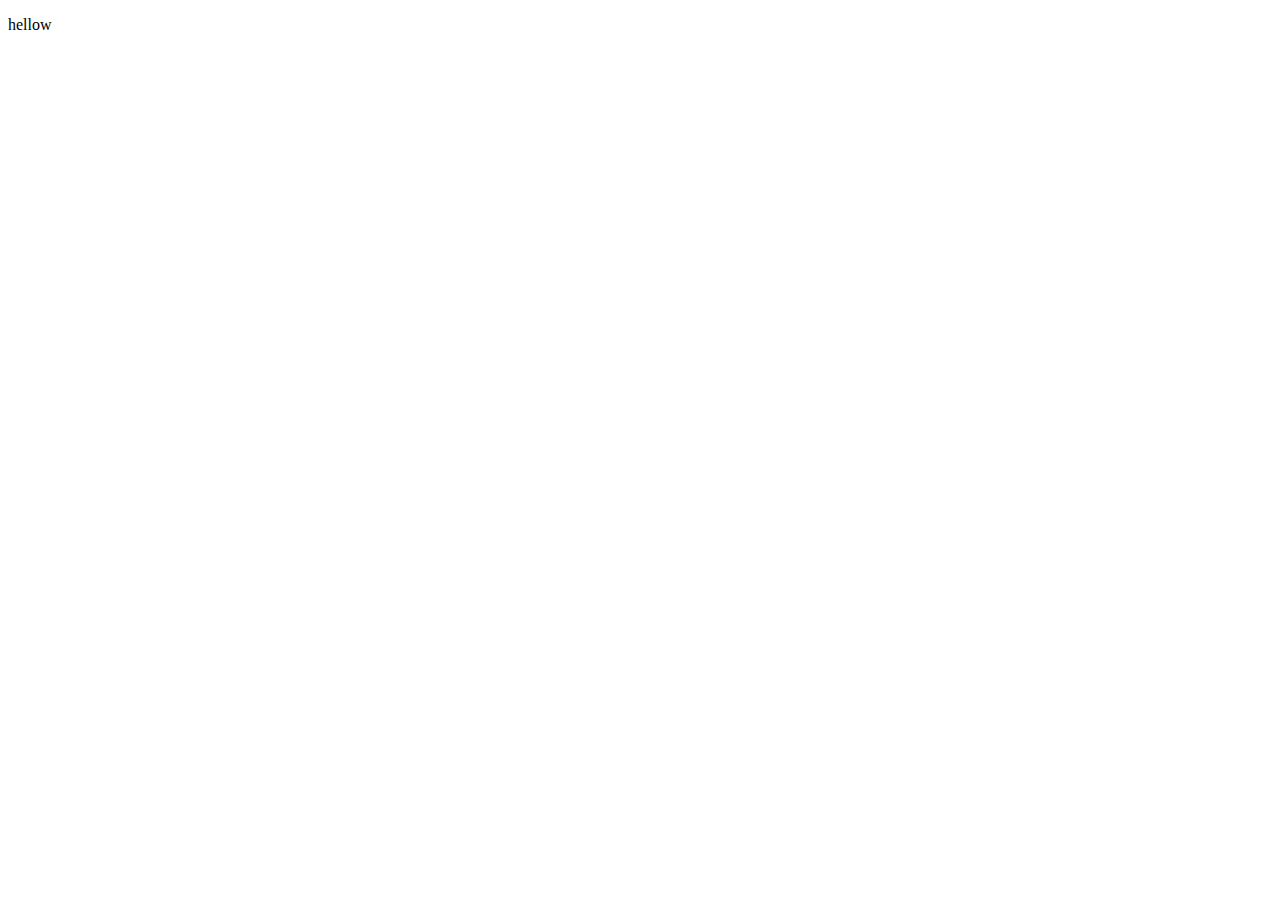
==== index.html @ d20d86d9 "second" ====
<!DOCTYPE html>
<html lang="ko">
<head>
    <meta charset="UTF-8">
    <meta http-equiv="X-UA-Compatible" content="IE=edge">
    <meta name="viewport" content="width=device-width, initial-scale=1.0">

    <link rel="stylesheet" href="css.css">

    <title>SONG</title>

    <script src="codes.js" defer></script>   
</head>
<body>
    <p id="ptag">hellow</p>
</body>
</html>
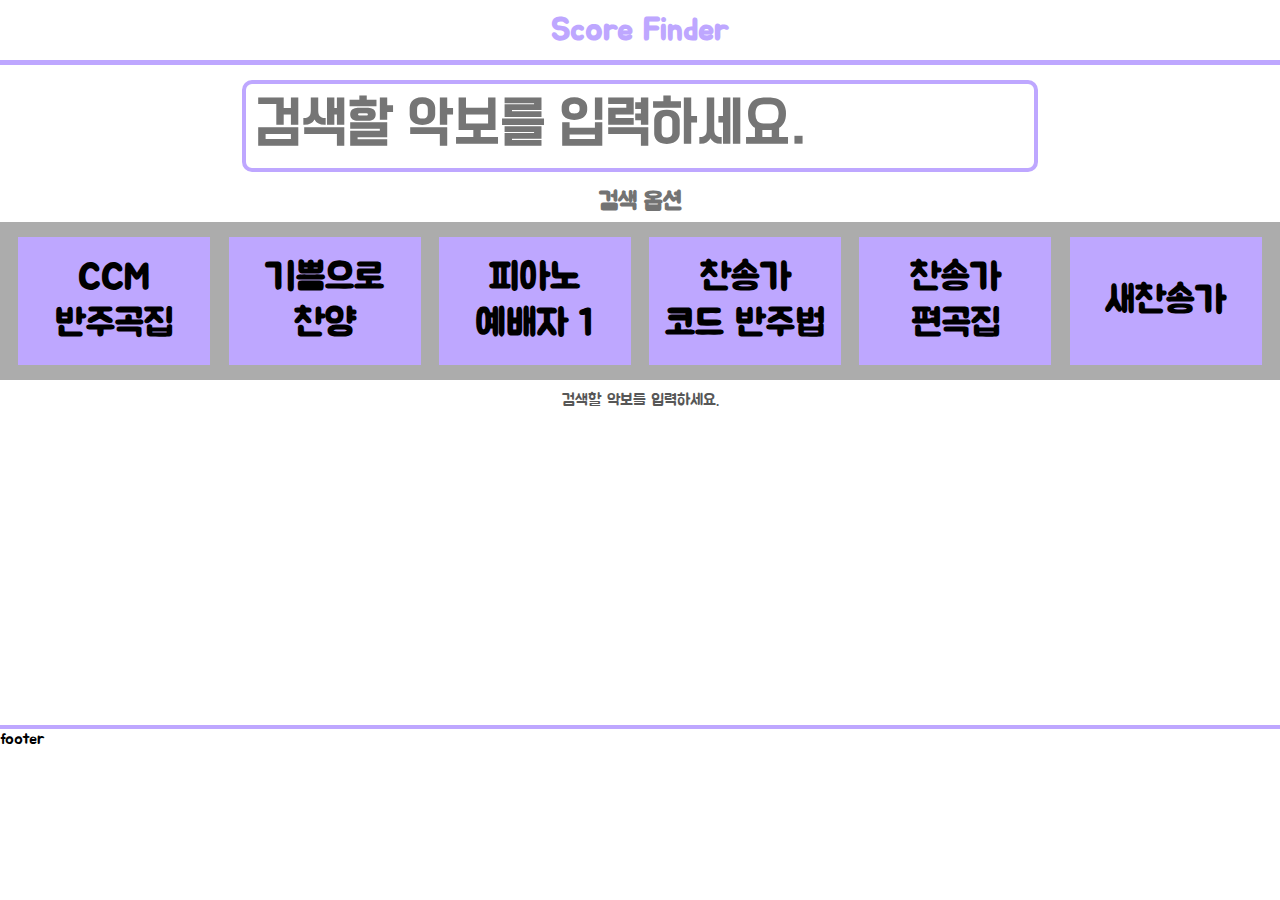
==== commit 391b5fbe: "add2" ====
--- a/index.html
+++ b/index.html
@@ -6,12 +6,64 @@
     <meta name="viewport" content="width=device-width, initial-scale=1.0">
 
     <link rel="stylesheet" href="css.css">
+    <link type="image/x-icon" rel="shortcut icon" href="images/fly.png">
 
     <title>SONG</title>
 
     <script src="codes.js" defer></script>   
 </head>
 <body>
-    <p id="ptag">hellow</p>
+    <header>
+        <div id="title">
+            <h1><af-t>Score Finder</af-t></h1>
+        </div>
+    </header>
+
+    <main>
+        <div class="search-box">
+            <input type="text" placeholder="검색할 악보를 입력하세요.">
+        </div>
+        <div class="search-option-box">
+            <h2></h2>
+            <div class="search-options">
+                <input type="checkbox" id="ccm" hidden checked>
+                <label class="option" for="ccm">
+                    <h3><af-t>CCM</af-t><br><af-t>반주곡집</af-t></h3>
+                </label>
+
+                <input type="checkbox" id="chan" hidden checked>
+                <label class="option" for="chan">
+                    <h3><af-t>기쁨으로</af-t><br><af-t>찬양</af-t></h3>
+                </label>
+
+                <input type="checkbox" id="worshiper" hidden checked>
+                <label class="option" for="worshiper">
+                    <h3><af-t>피아노</af-t><br><af-t>예배자 1</af-t></h3>
+                </label>
+
+                <input type="checkbox" id="code_rule" hidden checked>
+                <label class="option" for="code_rule">
+                    <h3><af-t>찬송가</af-t><br><af-t>코드 반주법</af-t></h3>
+                </label>
+
+                <input type="checkbox" id="service" hidden checked>
+                <label class="option" for="service">
+                    <h3><af-t>찬송가</af-t><br><af-t>편곡집</af-t></h3>
+                </label>
+
+                <input type="checkbox" id="hymn" hidden checked>
+                <label class="option" for="hymn">
+                    <h3><af-t>새찬송가</af-t></h3>
+                </label>
+            </div>
+        </div>
+        <div id="search-result"><af-t>검색할 악보를 입력하세요.</af-t></div>
+        <article class="musicbox"></article>
+    </main>
+
+    <footer>
+        footer
+    </footer>
+    
 </body>
 </html>--- a/css.css
+++ b/css.css
@@ -0,0 +1,181 @@
+@import url('https://fonts.googleapis.com/css2?family=Jua&display=swap');
+@font-face {
+  font-family: "teen";
+  src: url("teen.ttf")
+}
+:root {
+
+  /* font */
+  --font-default: sans-serif;
+  --font-jua: 'Jua', var(--font-default);
+  --font-teen: 'teen', var(--font-default);
+
+  /* color */
+  --color-white: #f0f4f5;
+  --color-title: #BEA7FF;
+  --color-title-dark: #f08383;
+}
+
+* {
+  font-family: var(--font-jua);
+  margin: 0;
+  padding: 0;
+}
+
+header {
+  color: var(--color-title);
+}
+
+header #title {
+  display: flex;
+  justify-content: center;
+  margin: 10px 0;
+}
+
+header::after {
+  content: "";
+  position: absolute;
+  width: 100%;
+  left: 0;
+  border-bottom: 5px solid var(--color-title);
+}
+
+main {
+  margin-top: 30px;
+  text-align: center;
+
+  overflow: hidden;
+}
+
+main .search-box {
+  display: flex;
+  justify-content: center;
+}
+
+main .search-box input {
+
+  width: 60vw;
+  height: 5vw;
+  font-size: 4vw;
+  padding: 10px;
+
+  font-family: var(--font-teen);
+
+  border-radius: 10px;
+  outline: 0;
+  border: 4px solid var(--color-title);
+  color: #737373;
+}
+
+main .search-option-box {
+  margin-top: 15px;
+}
+
+main .search-option-box h2::after{
+  content: "검색 옵션";
+  color: #737373;
+}
+
+main .search-options {
+  background-color: #acacac;
+  padding: 15px 0;
+  margin-top: 5px;
+
+  display: flex;
+  justify-content: space-evenly;
+}
+
+
+main .search-options .option {
+  background-color: var(--color-title-dark);
+  width: 15vw;
+  height: 10vw;
+
+  font-size: 2.5vw;
+
+  display: flex;
+  justify-content: center;
+  align-items: center;
+
+  cursor: pointer;
+}
+
+main .search-options input:checked + .option {
+  background-color: var(--color-title);
+}
+
+main #search-result {
+  margin-top: 10px;
+  color: #575757;
+}
+
+main .musicbox {
+  margin-top: 15px;
+  height: 300px;
+  display: flex;
+
+  flex-direction: column;
+  align-items: center;
+
+  overflow: scroll;
+
+  border-bottom: 4px solid var(--color-title);
+}
+
+main .musicbox .titlebox {
+  text-align: left;
+  width: 90%;
+  color: #737373;
+}
+
+main .musicbox article {
+  background-color: #acacac;
+  margin-bottom: 10px;
+  padding: 10px 20px;
+  width: 90%;
+
+  box-sizing: border-box;
+
+  display: flex;
+  justify-content: space-between;
+
+}
+
+
+main .musicbox article .head {
+  display: flex;
+  justify-content: center;
+}
+
+main .musicbox article .head .title, .location {
+  display: flex;
+  align-items: center;
+  margin-right: 10px;
+
+  word-break: keep-all;
+}
+
+main .musicbox article .head .codebox {
+  display: flex;
+  align-items: center;
+  list-style: none;
+
+}
+
+main .musicbox article .head .codebox .code {
+  background-color: #737373;
+  margin-right: 10px;
+  width: 25px;
+  height: 25px;
+  display: flex;
+  justify-content: center;
+  align-items: center;
+}
+
+main .musicbox article .footer {
+  display: flex;
+  text-align: start;
+
+  overflow: scroll;
+  word-break: break-all;
+}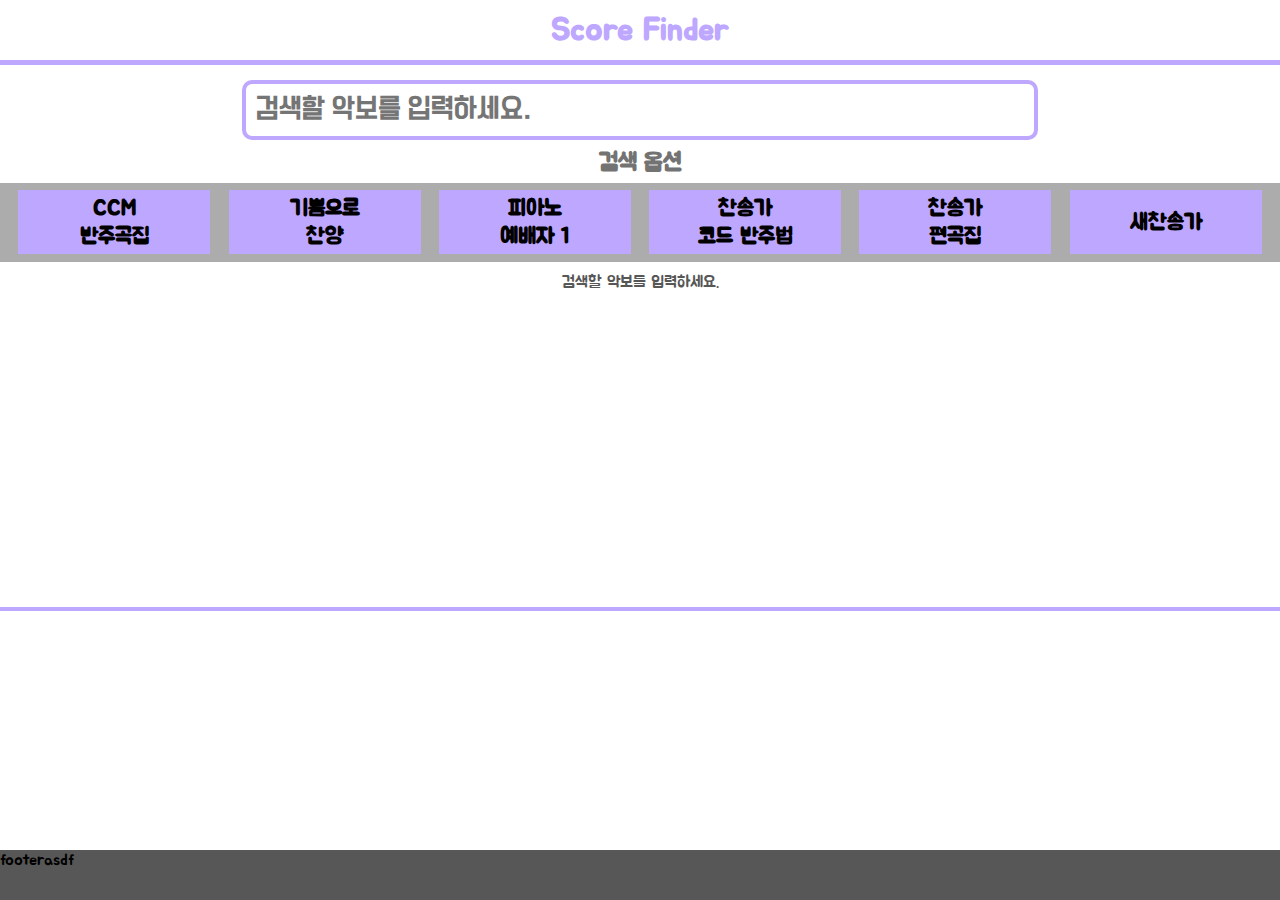
==== commit bbbbfc4e: "media" ====
--- a/index.html
+++ b/index.html
@@ -62,7 +62,7 @@
     </main>
 
     <footer>
-        footer
+        footerasdf
     </footer>
     
 </body>
--- a/css.css
+++ b/css.css
@@ -111,7 +111,9 @@
 
 main .musicbox {
   margin-top: 15px;
+
   height: 300px;
+
   display: flex;
 
   flex-direction: column;
@@ -122,13 +124,22 @@
   border-bottom: 4px solid var(--color-title);
 }
 
-main .musicbox .titlebox {
+main .musicbox .music-section {
+  display: flex;
+  flex-direction: column;
+  align-items: center;
+  
+  width: 100%;
+
+}
+
+main .musicbox .music-section .titlebox {
   text-align: left;
   width: 90%;
   color: #737373;
 }
 
-main .musicbox article {
+main .musicbox .music-section article {
   background-color: #acacac;
   margin-bottom: 10px;
   padding: 10px 20px;
@@ -140,9 +151,7 @@
   justify-content: space-between;
 
 }
-
-
-main .musicbox article .head {
+main .musicbox .music-section article .head {
   display: flex;
   justify-content: center;
 }
@@ -155,14 +164,14 @@
   word-break: keep-all;
 }
 
-main .musicbox article .head .codebox {
+main .musicbox .music-section article .head .codebox {
   display: flex;
   align-items: center;
   list-style: none;
 
 }
 
-main .musicbox article .head .codebox .code {
+main .musicbox .music-section article .head .codebox .code {
   background-color: #737373;
   margin-right: 10px;
   width: 25px;
@@ -172,10 +181,62 @@
   align-items: center;
 }
 
-main .musicbox article .footer {
+main .musicbox .music-section article .footer {
   display: flex;
   text-align: start;
 
   overflow: scroll;
   word-break: break-all;
+}
+
+footer {
+  position: absolute;
+  bottom: 0;
+  width: 100%;
+  height: 50px;
+  background-color: #575757;
+}
+
+@media screen and (min-width: 430px) {
+
+  main .search-box input {
+    height: 2.5vw;
+    font-size: 2vw;
+  }
+
+  main .search-option-box {
+    margin-top: 7.5px;
+  }
+
+  main .search-options {
+    padding: 7.5px 0;
+  }
+  
+  main .search-options .option {
+    width: 15vw;
+    height: 5vw;
+    font-size: 1.5vw;
+  }
+
+  main .musicbox {
+
+    flex-direction: row;
+    flex-wrap: wrap;
+    justify-content: space-around;
+
+    align-items: flex-start;
+
+  }
+
+  main .musicbox .music-section {
+    width: 43%;
+  }
+
+  main .musicbox .music-section article {  
+
+    flex-direction: column;
+    align-items: center;
+    width: 100%;
+  
+  }
 }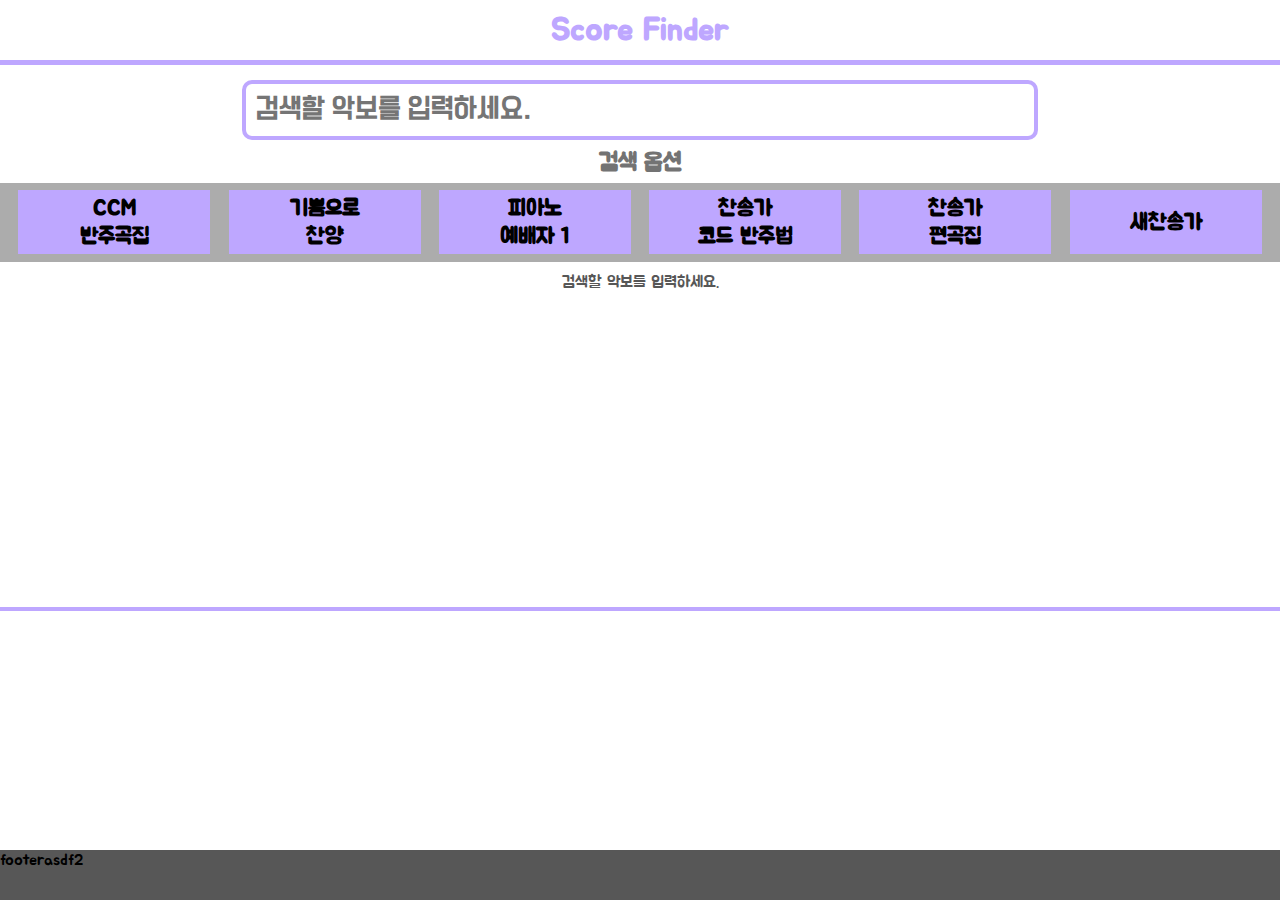
==== commit 97baf3e1: "test" ====
--- a/index.html
+++ b/index.html
@@ -62,7 +62,7 @@
     </main>
 
     <footer>
-        footerasdf
+        footerasdf2
     </footer>
     
 </body>
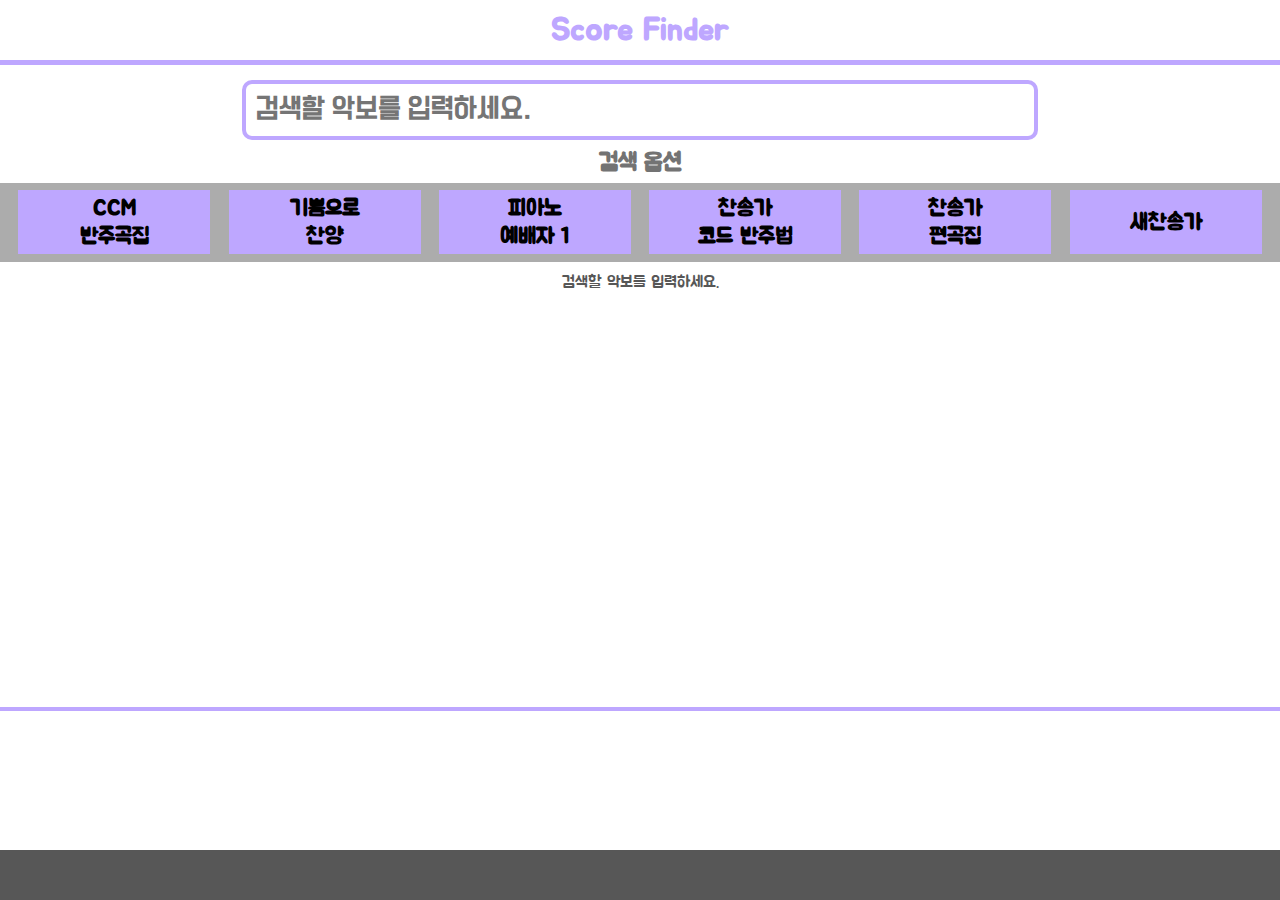
==== commit 13512035: "c" ====
--- a/index.html
+++ b/index.html
@@ -62,7 +62,6 @@
     </main>
 
     <footer>
-        footerasdf2
     </footer>
     
 </body>
--- a/css.css
+++ b/css.css
@@ -112,7 +112,7 @@
 main .musicbox {
   margin-top: 15px;
 
-  height: 300px;
+  height: 400px;
 
   display: flex;
 
@@ -219,7 +219,6 @@
   }
 
   main .musicbox {
-
     flex-direction: row;
     flex-wrap: wrap;
     justify-content: space-around;
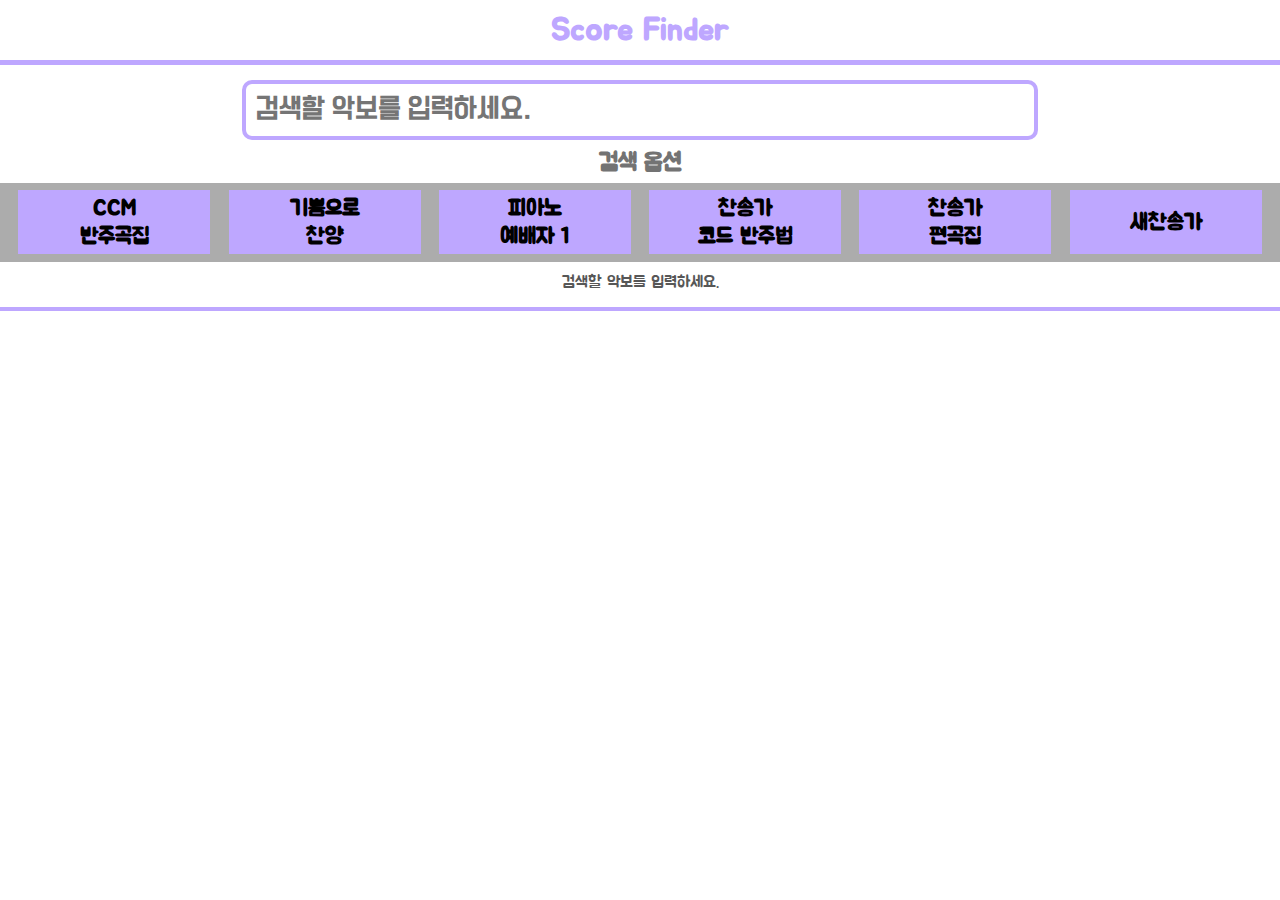
==== commit e80d81d6: "f" ====
--- a/index.html
+++ b/index.html
@@ -61,8 +61,6 @@
         <article class="musicbox"></article>
     </main>
 
-    <footer>
-    </footer>
     
 </body>
 </html>--- a/css.css
+++ b/css.css
@@ -111,9 +111,6 @@
 
 main .musicbox {
   margin-top: 15px;
-
-  height: 400px;
-
   display: flex;
 
   flex-direction: column;
@@ -134,9 +131,11 @@
 }
 
 main .musicbox .music-section .titlebox {
-  text-align: left;
+  text-align: center;
   width: 90%;
   color: #737373;
+
+  word-break: keep-all;
 }
 
 main .musicbox .music-section article {
@@ -187,14 +186,16 @@
 
   overflow: scroll;
   word-break: break-all;
-}
-
-footer {
-  position: absolute;
-  bottom: 0;
+
   width: 100%;
-  height: 50px;
-  background-color: #575757;
+  
+  margin-top: 0;
+  margin-left: 3px;
+
+  padding-left: 5px;
+
+  border-left: 2px solid #575757;
+  border-top: none;
 }
 
 @media screen and (min-width: 430px) {
@@ -238,4 +239,14 @@
     width: 100%;
   
   }
+
+  main .musicbox .music-section article .footer {
+    margin-top: 3px;
+    margin-left: 0;
+
+    padding-left: 0;
+
+    border-left: none;
+    border-top: 2px solid #575757;
+  }
 }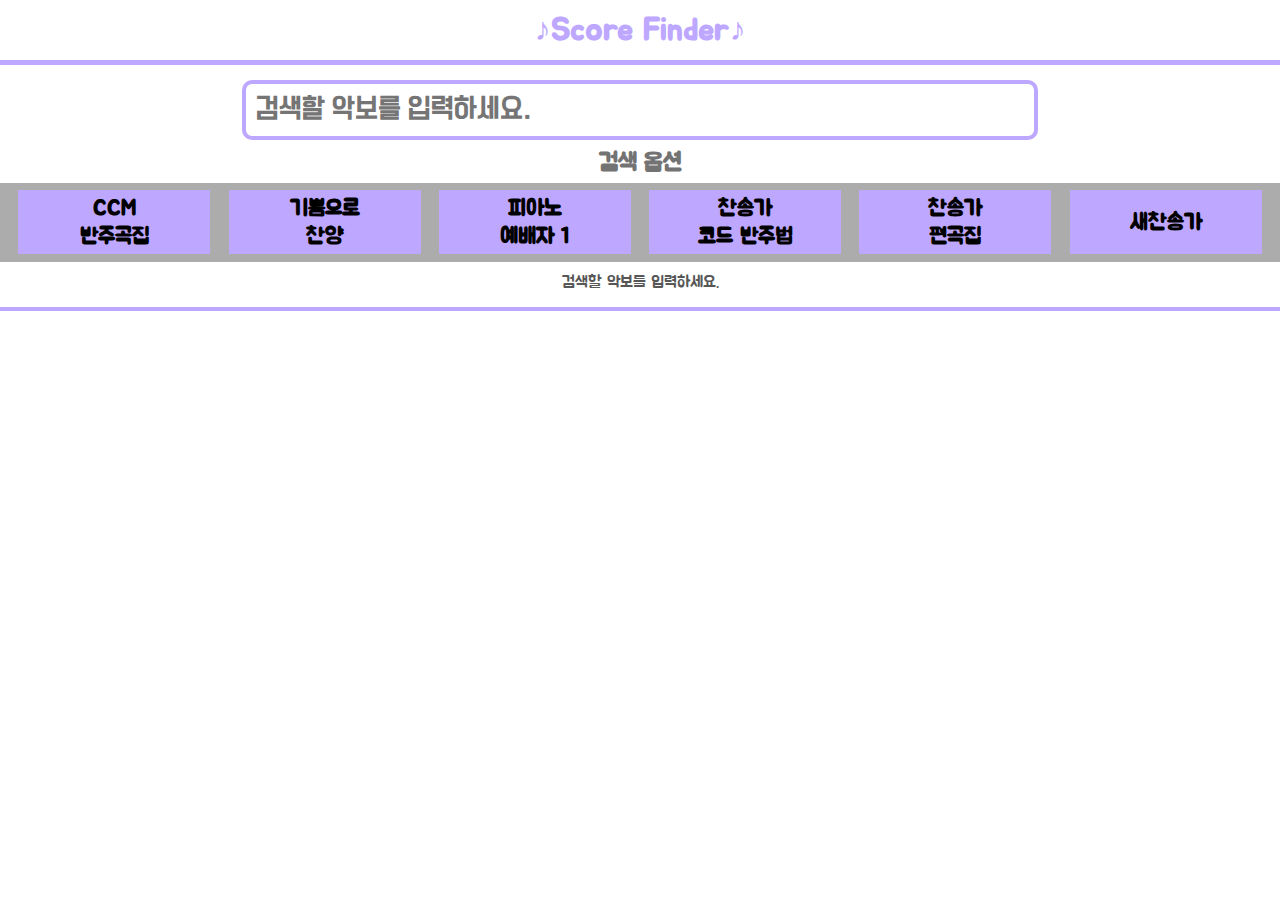
==== commit eaf340a1: "ff" ====
--- a/index.html
+++ b/index.html
@@ -15,7 +15,7 @@
 <body>
     <header>
         <div id="title">
-            <h1><af-t>Score Finder</af-t></h1>
+            <h1><af-t>♪Score Finder♪</af-t></h1>
         </div>
     </header>
 
